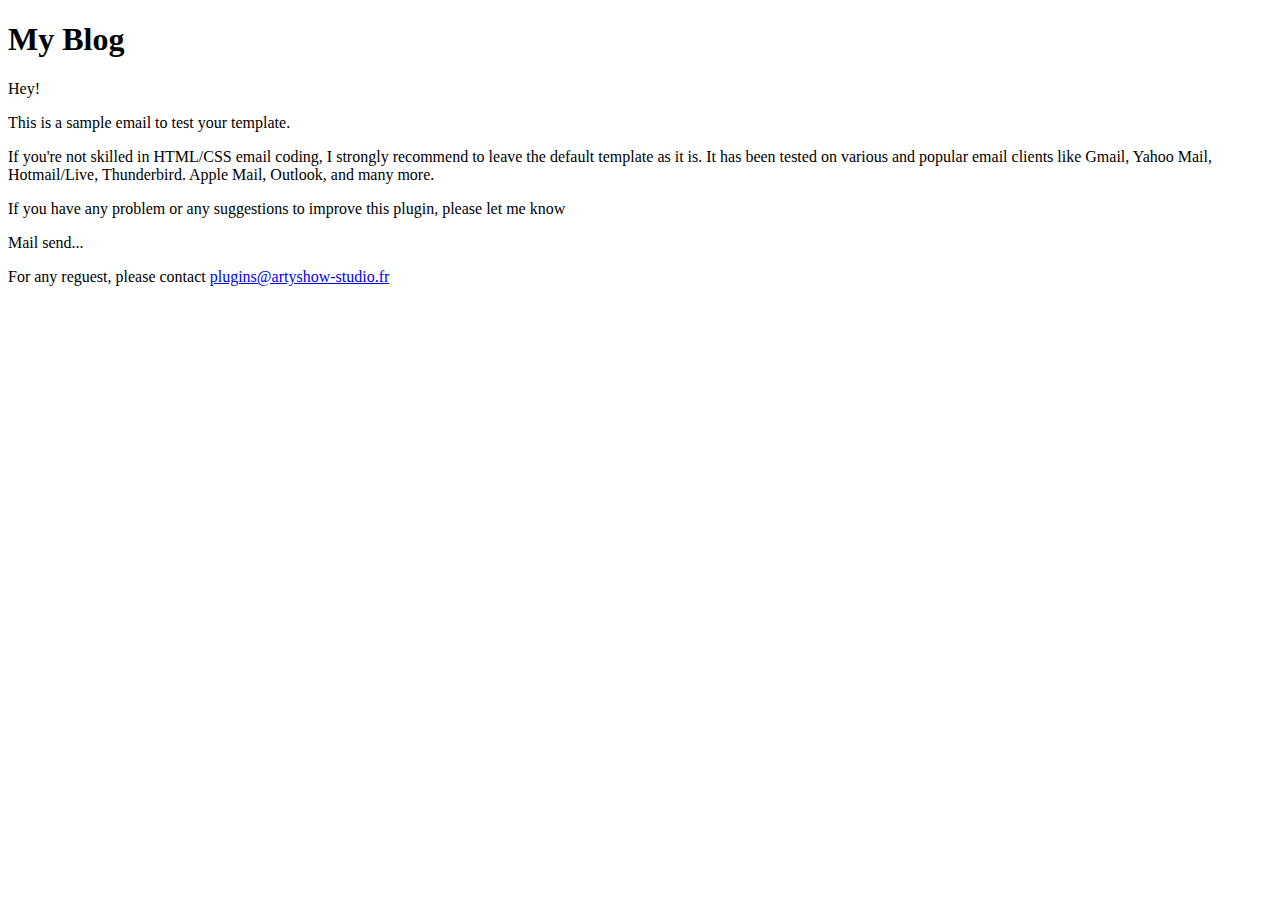
==== Lesson0/index.html @ 28948e1c "update" ====
<!DOCTYPE html>
<html>
	<head>
		<title>My Blog</title>	
	</head>
	<body>
		<h1>My Blog</h1>

		<p>Hey!</p>

		<p>This is a sample email to test your template. </p>

		<p>If you're not skilled in HTML/CSS email coding, I strongly recommend to leave the default template as it is. It has been tested on various and popular email clients like Gmail, Yahoo Mail, Hotmail/Live, Thunderbird. Apple Mail, Outlook, and many more.</p>

		<p>If you have any problem or any suggestions to improve this plugin, please let me know</p>

		<p> Mail send...</p>
		<p>For any reguest, please contact <a href="plugins@artyshow-studio.fr">plugins@artyshow-studio.fr</a>
		</p>

	</body>
</html>
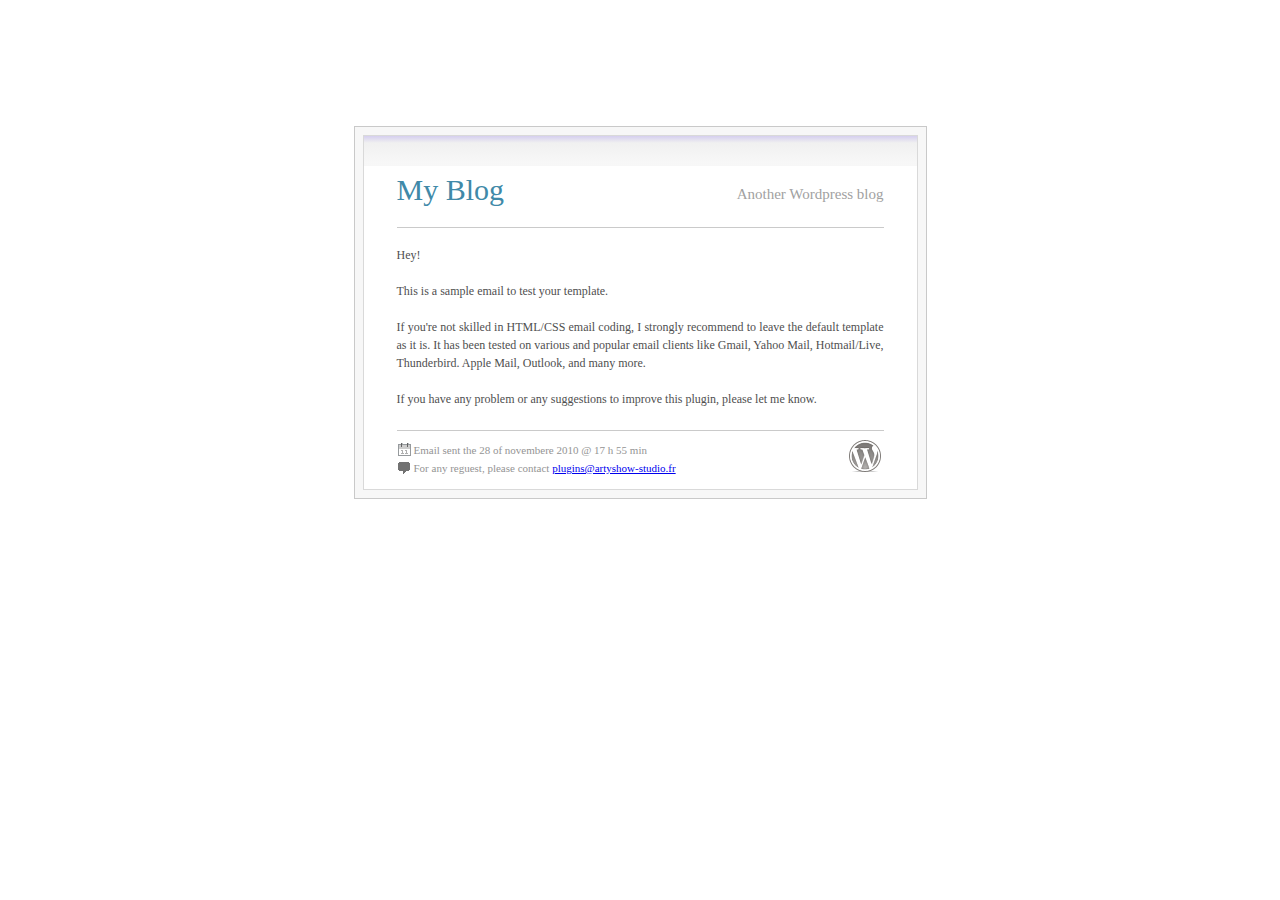
==== commit 78862fa4: "lesson 1" ====
--- a/Lesson0/index.html
+++ b/Lesson0/index.html
@@ -1,22 +1,44 @@
 <!DOCTYPE html>
 <html>
 	<head>
+		<link type="text/css" rel="stylesheet" href="style.css"/>
 		<title>My Blog</title>	
 	</head>
 	<body>
-		<h1>My Blog</h1>
+		<div id="wrapper">
+			<div id="mainBox">
+				<div id="gradient"> </div>
 
-		<p>Hey!</p>
+				<div class="leftDistance" id="bodyHead">
+					<div id="name">My Blog</div>
+					<div id="hederRight"> Another Wordpress blog </div>	
+				</div>
+				<hr class="line leftDistance"> 
+				
+				<!--Main text of my blog -->
+				<div id="mainText" class="leftDistance">
+				
+					<p >Hey!</p>
+					
+					<p>This is a sample email to test your template. </p>
+					
+					<p>If you're not skilled in HTML/CSS email coding, I strongly recommend to leave the default template as it is. It has been tested on various and popular email clients like Gmail, Yahoo Mail, Hotmail/Live, Thunderbird. Apple Mail, Outlook, and many more.</p>
+				
+					<p>If you have any problem or any suggestions to improve this plugin, please let me know.</p>
+				</div>
 
-		<p>This is a sample email to test your template. </p>
+				<hr class="line leftDistance" id="lastLine"> 	
 
-		<p>If you're not skilled in HTML/CSS email coding, I strongly recommend to leave the default template as it is. It has been tested on various and popular email clients like Gmail, Yahoo Mail, Hotmail/Live, Thunderbird. Apple Mail, Outlook, and many more.</p>
+				<div id="picLogo" class="leftDistance"></div>
+				<div id="footer" class="leftDistance">	
+					<div id="dataPic"> </div>
+					<p id="dataText"> Email sent the 28 of novembere 2010 @ 17 h 55 min</p>
 
-		<p>If you have any problem or any suggestions to improve this plugin, please let me know</p>
+					<div id="mailPic"> </div>
+					<p id="mailText">For any reguest, please contact <a href="mailto:plugins@artyshow-studio.fr">plugins@artyshow-studio.fr</a></p>
+				</div>	
 
-		<p> Mail send...</p>
-		<p>For any reguest, please contact <a href="plugins@artyshow-studio.fr">plugins@artyshow-studio.fr</a>
-		</p>
-
+			</div>	
+		</div>
 	</body>
 </html>--- a/Lesson0/style.css
+++ b/Lesson0/style.css
@@ -0,0 +1,106 @@
+#wrapper{
+
+	width: 571px;
+	height: 371px;
+	position: relative;
+	background-color: #f7f7f7 ;
+	margin:  10% auto;
+	border: 1px solid #c9c9c9;
+}
+
+#mainBox{
+	width: 553px;
+	height: 353px;
+	background-color: white ;
+	margin: 8px auto;
+	border: 1px solid #d9d9d9;
+}
+
+#gradient{	
+	width: 553px;
+	height: 30px;
+	background: linear-gradient(to bottom, rgba(237,237,237,0.85) 0%, rgba(206,199,236,0.85) 0%, rgba(229,227,237,0.85) 17%, rgba(237,237,237,0.81) 23%, rgba(237,237,237,0.43) 88%, rgba(237,237,237,0.43) 100%);
+}
+
+.leftDistance{
+	margin-left:33px;
+	margin-right: 33px;
+	font-family: Tahoma;
+}
+
+#bodyHead{
+	height: 53px;
+}
+
+#name{
+	color: #4089a8;	
+	float: left;		
+	font-size:30px;
+	margin-top: 7px; 
+}
+
+#hederRight{
+	float: right;
+	color: #A1A1A1;	
+	margin-top: 20px;
+	font-size: 15px;		
+}
+
+.line{
+	background-color:#CACACA;	
+	border: none;
+	height: 1px;
+}
+
+#mainText{
+	font-size: 12px;
+	color: #4f4f4f;	
+	text-align: justify;
+	line-height: 1.5;
+}
+
+#mainText p{
+	margin-top: 18px;
+}
+
+#lastLine{
+	margin-top: 22px;
+}
+
+#footer{
+	line-height: 0.6;
+	font-size: 11px;
+	color: #949494;
+}
+
+#dataPic{
+	float: left;
+	margin-top: -5px;
+	width: 17px;
+    height: 15px;
+    background: url(sprite0.png) no-repeat -40px 0; 
+}
+
+#dataText{
+	margin-top: 16px;
+	margin-left:40;
+}
+
+#mailPic{
+	float: left;
+	margin-top: -5px;
+	width: 17px;
+    height: 15px;
+    background: url(sprite0.png) no-repeat -60px 0;
+}
+
+#mailText{
+	margin-left:40;
+}
+
+#picLogo{
+	float: right;
+    background: url(sprite0.png) 0 0 no-repeat; 
+    width: 36px;
+    height: 36px;
+}